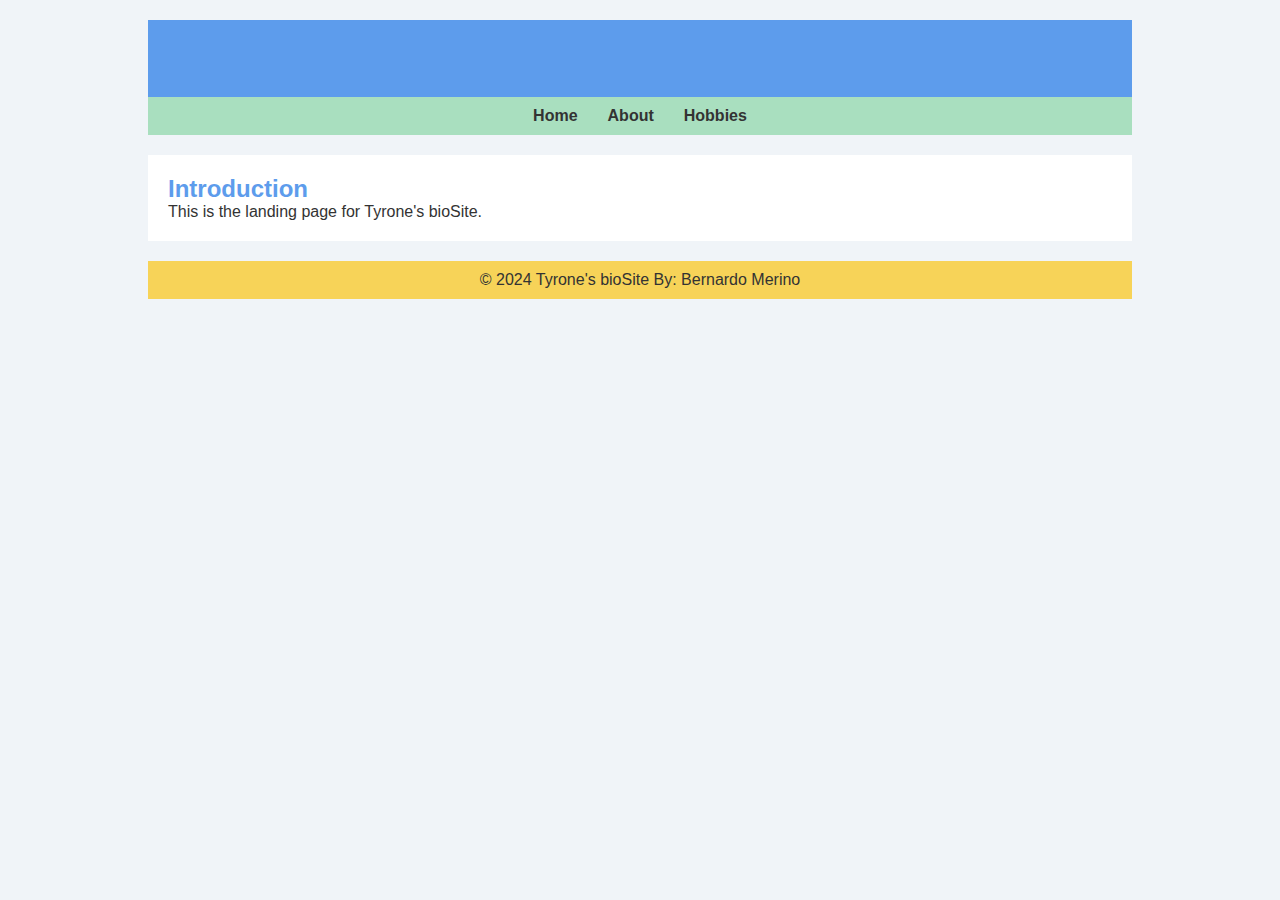
==== index.html @ a961b991 "Add files via upload" ====
<!DOCTYPE html>
<html lang="en">
<head>
    <meta charset="UTF-8">
    <meta http-equiv="X-UA-Compatible" content="IE=edge">
    <meta name="viewport" content="width=device-width, initial-scale=1.0">
    <title>Landing Page</title>
    <link rel="stylesheet" href="style.css">
</head>
<body>
    <div class="container">
        <header>
            <h1>Welcome to Tyrone's bioSite</h1>
        </header>
        <nav>
            <ul>
                <li><a href="index.html">Home</a></li>
                <li><a href="about.html">About</a></li>
                <li><a href="hobbies.html">Hobbies</a></li>
            </ul>
        </nav>
        <main>
            <section>
                <h2>Introduction</h2>
                <p>This is the landing page for Tyrone's bioSite.</p>
            </section>
        </main>
        <footer>
            <p>&copy; 2024 Tyrone's bioSite By: Bernardo Merino</p>
        </footer>
    </div>
</body>
</html>
---- style.css ----
* {
    margin: 0;
    padding: 0;
    box-sizing: border-box;
}

body {
    font-family: 'Roboto', sans-serif;
    background-color: #f0f4f8;
    color: #333;
}

.container {
    width: 80%;
    margin: 0 auto;
    padding: 20px;
}

header {
    text-align: center;
    padding: 20px;
    background-color: #5D9CEC;
    color: white;
}

nav ul {
    list-style-type: none;
    display: flex;
    justify-content: center;
    background-color: #A9DFBF;
    padding: 10px;
}

nav ul li {
    margin: 0 15px;
}

nav ul li a {
    text-decoration: none;
    color: #333;
    font-weight: bold;
}

main {
    padding: 20px;
    background-color: #fff;
    margin-top: 20px;
}

h1, h2, h3 {
    color: #5D9CEC;
}

footer {
    text-align: center;
    padding: 10px;
    background-color: #F7D358;
    margin-top: 20px;
}
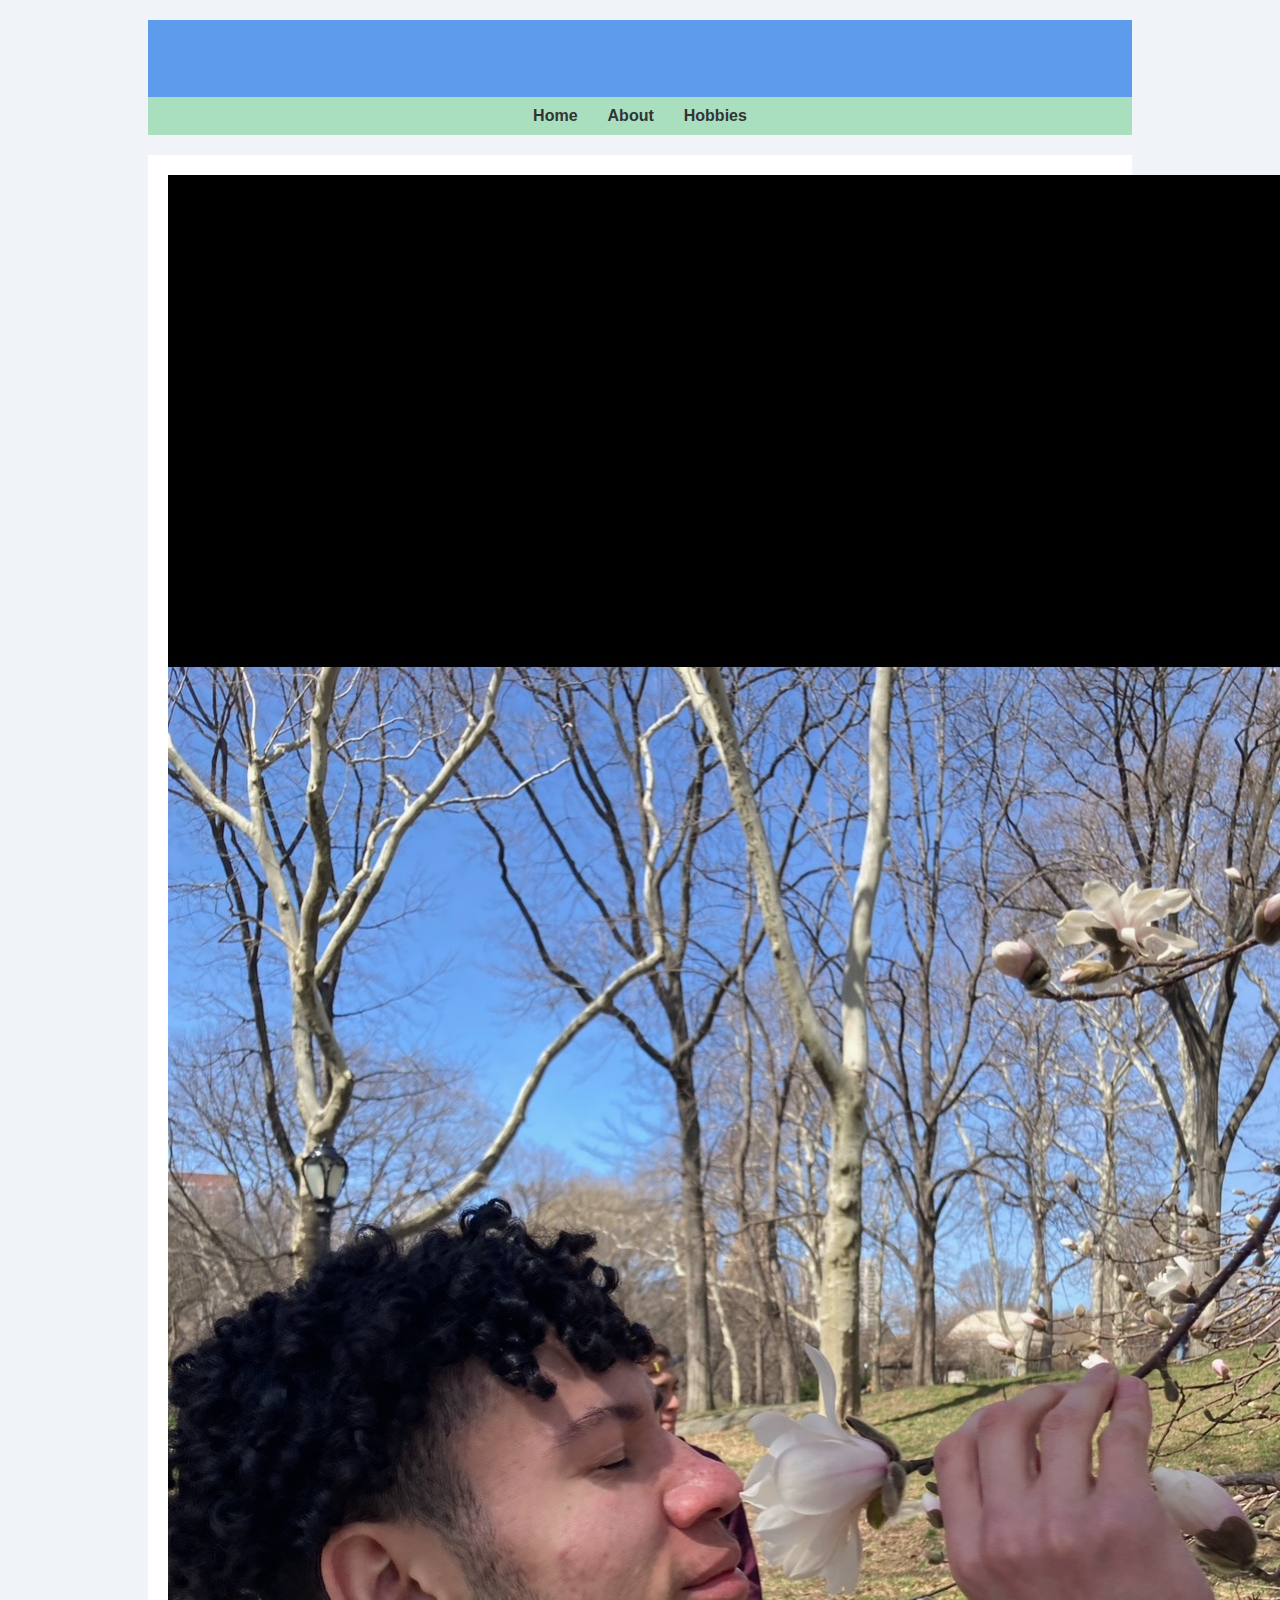
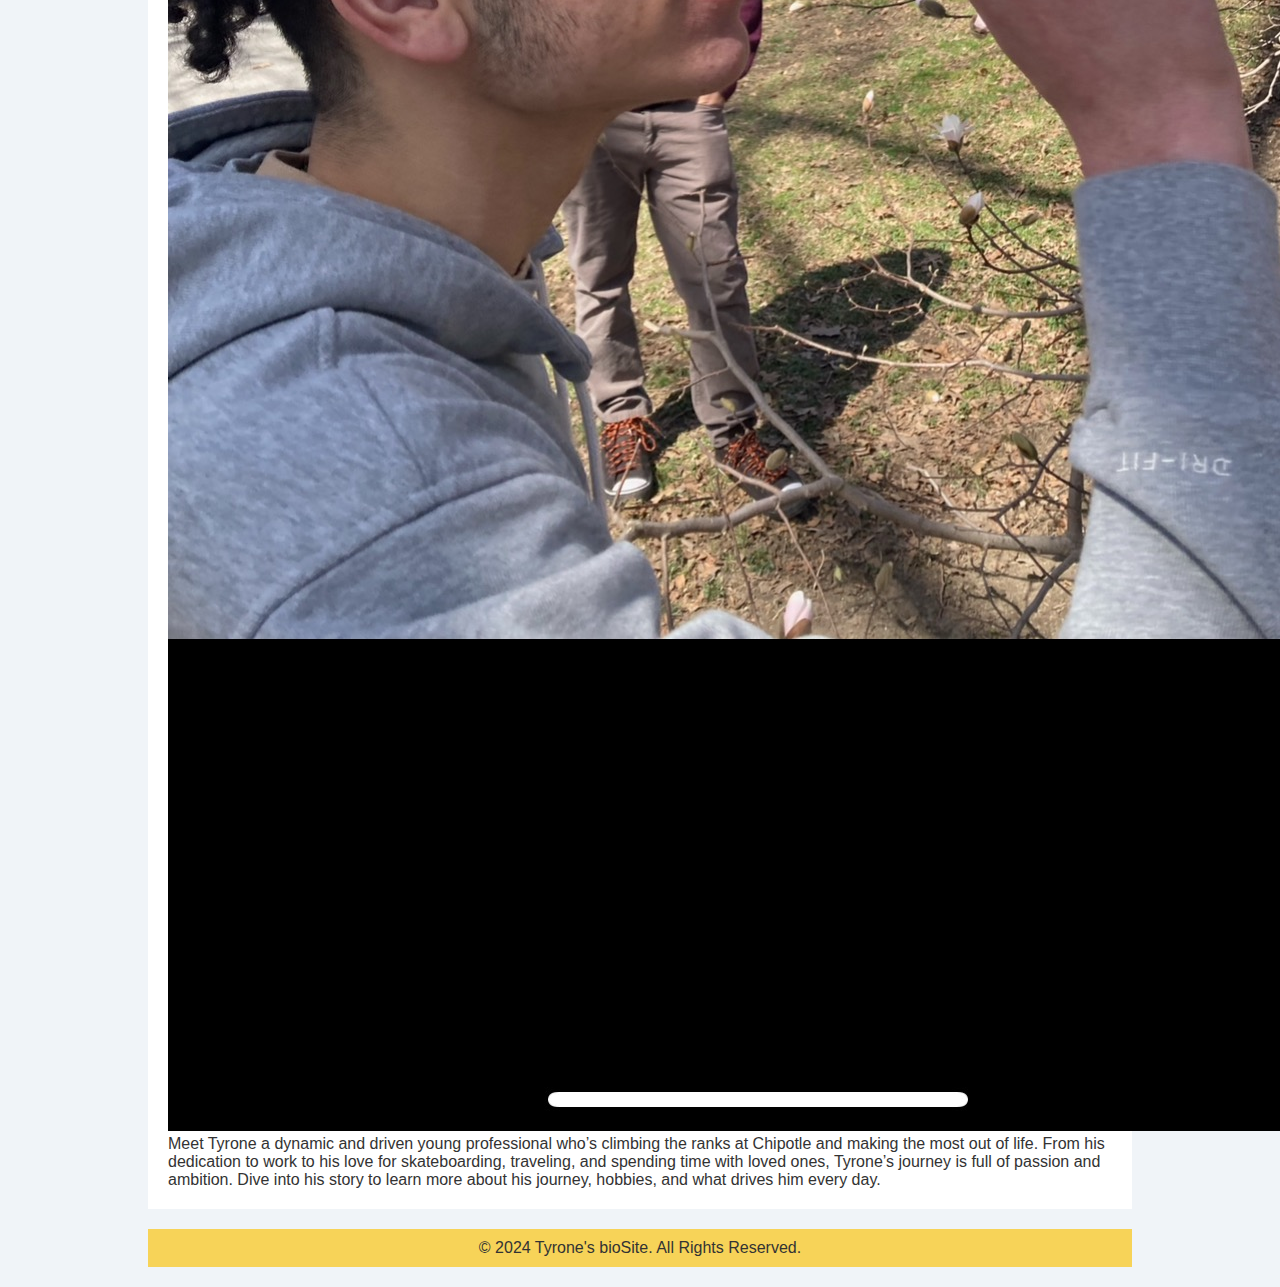
==== commit 3e5d9d9e: "Update index.html" ====
--- a/index.html
+++ b/index.html
@@ -1,17 +1,16 @@
-
 <!DOCTYPE html>
 <html lang="en">
 <head>
     <meta charset="UTF-8">
     <meta http-equiv="X-UA-Compatible" content="IE=edge">
     <meta name="viewport" content="width=device-width, initial-scale=1.0">
-    <title>Landing Page</title>
+    <title>Welcome to Tyrone's bioSite</title>
     <link rel="stylesheet" href="style.css">
 </head>
 <body>
     <div class="container">
         <header>
-            <h1>Welcome to Tyrone's bioSite</h1>
+            <h1 class="welcome-heading">Welcome to Tyrone's World</h1>
         </header>
         <nav>
             <ul>
@@ -21,13 +20,18 @@
             </ul>
         </nav>
         <main>
-            <section>
-                <h2>Introduction</h2>
-                <p>This is the landing page for Tyrone's bioSite.</p>
+            <section class="hero-section">
+                <!-- Add the image of Tyrone here -->
+                <img src="tyrone3.jpeg" alt="Tyrone's welcoming image" class="hero-image">
+                <p class="intro-text">
+                    Meet Tyrone a dynamic and driven young professional who’s climbing the ranks at Chipotle and making the most out of life. 
+                    From his dedication to work to his love for skateboarding, traveling, and spending time with loved ones, Tyrone’s journey 
+                    is full of passion and ambition. Dive into his story to learn more about his journey, hobbies, and what drives him every day.
+                </p>
             </section>
         </main>
         <footer>
-            <p>&copy; 2024 Tyrone's bioSite By: Bernardo Merino</p>
+            <p>&copy; 2024 Tyrone's bioSite. All Rights Reserved.</p>
         </footer>
     </div>
 </body>
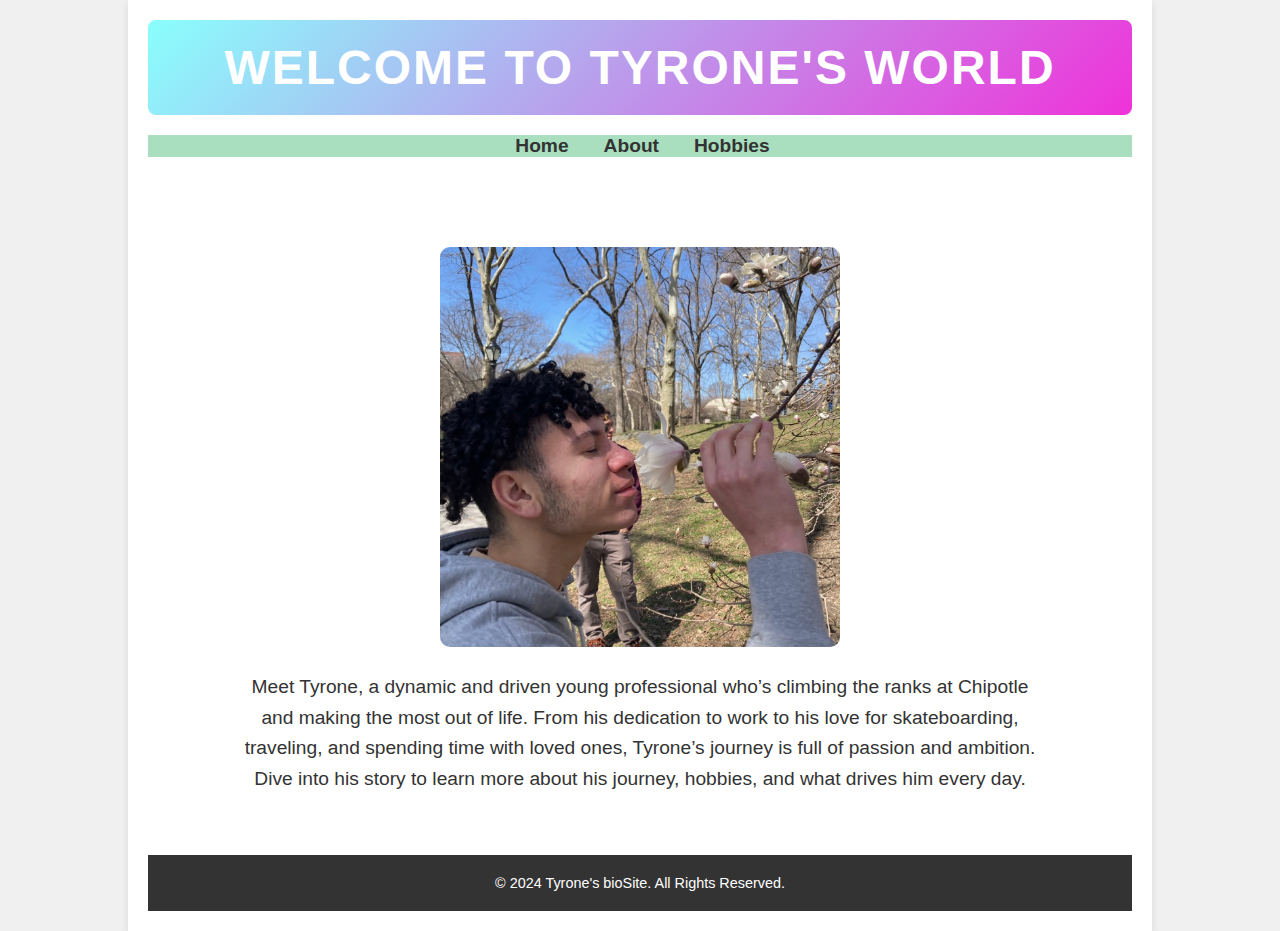
==== commit 1ce34f26: "Update index.html" ====
--- a/index.html
+++ b/index.html
@@ -6,6 +6,94 @@
     <meta name="viewport" content="width=device-width, initial-scale=1.0">
     <title>Welcome to Tyrone's bioSite</title>
     <link rel="stylesheet" href="style.css">
+    <style>
+        body {
+            font-family: 'Arial', sans-serif;
+            background-color: #f0f0f0;
+            color: #333;
+            margin: 0;
+        }
+
+        .container {
+            max-width: 1200px;
+            margin: 0 auto;
+            padding: 20px;
+            background-color: #fff;
+            box-shadow: 0px 4px 8px rgba(0, 0, 0, 0.1);
+        }
+
+        header {
+            background: linear-gradient(135deg, #89fffd, #ef32d9);
+            padding: 20px;
+            text-align: center;
+            border-radius: 8px;
+            color: white;
+        }
+
+        h1.welcome-heading {
+            font-size: 3rem;
+            letter-spacing: 2px;
+            text-transform: uppercase;
+            font-weight: bold;
+        }
+
+        nav {
+            margin-top: 20px;
+            text-align: center;
+        }
+
+        nav ul {
+            list-style: none;
+            padding: 0;
+        }
+
+        nav ul li {
+            display: inline;
+            margin-right: 15px;
+        }
+
+        nav a {
+            font-size: 1.2rem;
+            color: #333;
+            text-decoration: none;
+            font-weight: bold;
+        }
+
+        nav a:hover {
+            color: #ef32d9;
+        }
+
+        .hero-section {
+            margin-top: 30px;
+            text-align: center;
+        }
+
+        .hero-image {
+            max-width: 400px;
+            border-radius: 10px;
+            margin-bottom: 20px;
+        }
+
+        .intro-text {
+            font-size: 1.2rem;
+            margin: 0 auto;
+            max-width: 800px;
+            line-height: 1.6;
+        }
+
+        footer {
+            text-align: center;
+            margin-top: 30px;
+            padding: 20px;
+            background-color: #333;
+            color: white;
+        }
+
+        footer p {
+            margin: 0;
+            font-size: 0.9rem;
+        }
+    </style>
 </head>
 <body>
     <div class="container">
@@ -21,10 +109,9 @@
         </nav>
         <main>
             <section class="hero-section">
-                <!-- Add the image of Tyrone here -->
                 <img src="tyrone3.jpeg" alt="Tyrone's welcoming image" class="hero-image">
                 <p class="intro-text">
-                    Meet Tyrone a dynamic and driven young professional who’s climbing the ranks at Chipotle and making the most out of life. 
+                    Meet Tyrone, a dynamic and driven young professional who’s climbing the ranks at Chipotle and making the most out of life. 
                     From his dedication to work to his love for skateboarding, traveling, and spending time with loved ones, Tyrone’s journey 
                     is full of passion and ambition. Dive into his story to learn more about his journey, hobbies, and what drives him every day.
                 </p>
--- a/style.css
+++ b/style.css
@@ -1,4 +1,3 @@
-
 * {
     margin: 0;
     padding: 0;
@@ -9,6 +8,7 @@
     font-family: 'Roboto', sans-serif;
     background-color: #f0f4f8;
     color: #333;
+    font-size: 18px; /* Increased base font size */
 }
 
 .container {
@@ -19,9 +19,10 @@
 
 header {
     text-align: center;
-    padding: 20px;
+    padding: 30px; /* Increased padding */
     background-color: #5D9CEC;
     color: white;
+    font-size: 2rem; /* Increased font size */
 }
 
 nav ul {
@@ -29,32 +30,49 @@
     display: flex;
     justify-content: center;
     background-color: #A9DFBF;
-    padding: 10px;
+    padding: 15px; /* Increased padding */
 }
 
 nav ul li {
-    margin: 0 15px;
+    margin: 0 20px; /* Increased margin */
 }
 
 nav ul li a {
     text-decoration: none;
     color: #333;
     font-weight: bold;
+    font-size: 1.2rem; /* Increased font size */
 }
 
 main {
-    padding: 20px;
+    padding: 30px; /* Increased padding */
     background-color: #fff;
-    margin-top: 20px;
+    margin-top: 30px; /* Increased margin */
+    font-size: 1.1rem; /* Increased base font size for main content */
 }
 
-h1, h2, h3 {
-    color: #5D9CEC;
+h1 {
+    font-size: 3rem; /* Increased font size */
+}
+
+h2 {
+    font-size: 2.5rem; /* Increased font size */
+}
+
+h3 {
+    font-size: 2rem; /* Increased font size */
+}
+
+/* Resize images to half their original size */
+img {
+    width: 50%;
+    height: auto; /* Maintain aspect ratio */
 }
 
 footer {
     text-align: center;
-    padding: 10px;
+    padding: 15px; /* Increased padding */
     background-color: #F7D358;
-    margin-top: 20px;
+    margin-top: 30px; /* Increased margin */
+    font-size: 1.2rem; /* Increased font size */
 }
